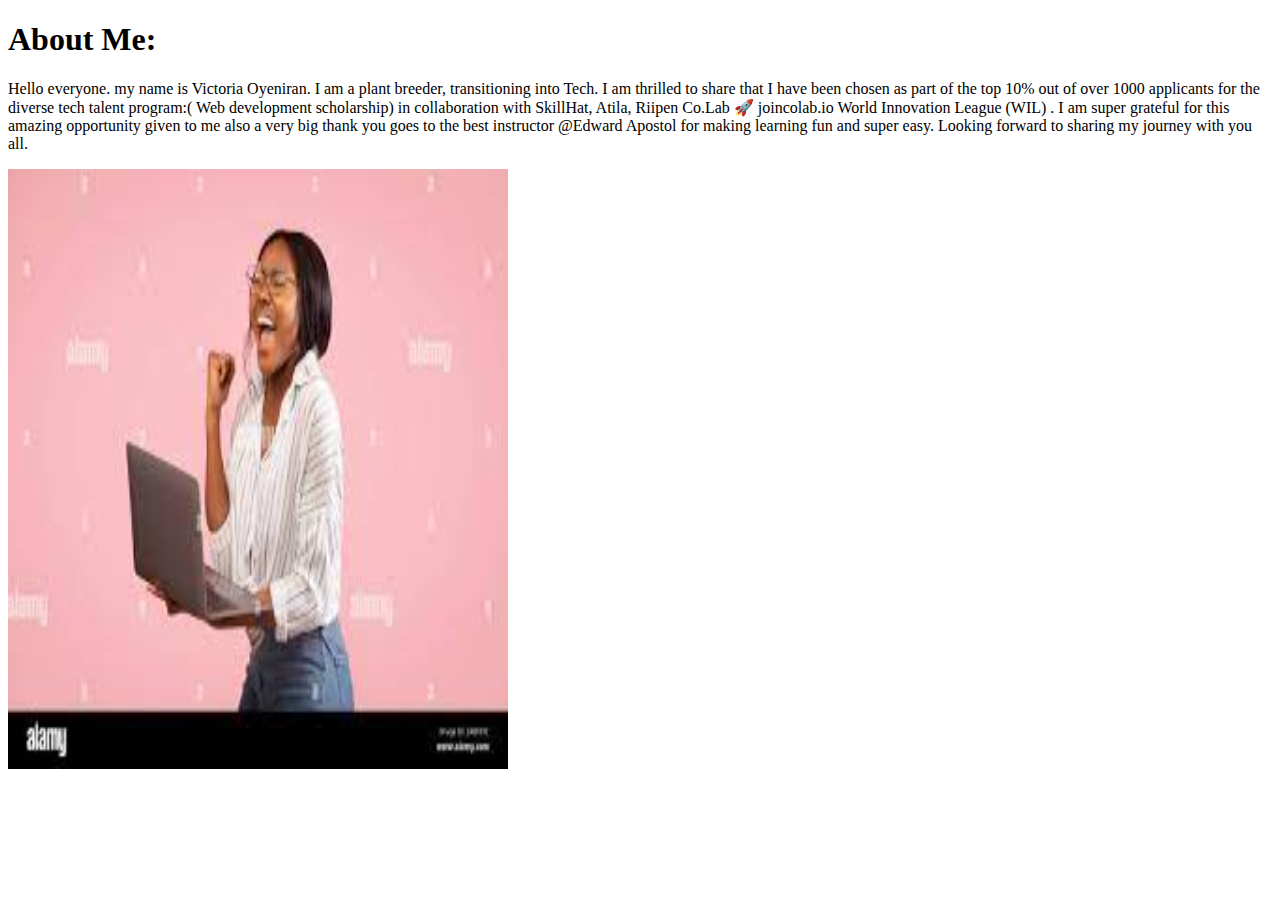
==== index.html @ 1f74252f "i updated index.html" ====
<!DOCTYPE html>
<!--this doctype tags tells the browser that this file is of type HTML-->
<html lang="en">
    <!-- this html tag tells the browser that the CODE is of type HTML-->
     <head>
        <meta charset="utf-8">
        <meta name+"viewport" content="width=device-width, initial-scale=1.0">
        <!-- this sets up the webpage to be mobile friendly. (first) mobile responsive-->
        <title>Home</title>
        <!-- this title tag displays the tile of the page in a browserr tab-->
    </head>
    <!--the head tags tells the browser that the code inside it needs to be excevuted first-->
    <body>
      <h1>About Me:</h1>
      <p>Hello everyone. my name is Victoria Oyeniran. I am a plant breeder, transitioning into Tech. I am thrilled to share that I have been chosen as part of the top 10% out of over 1000 applicants for the diverse tech talent program:( Web development scholarship) in collaboration with SkillHat, Atila, Riipen Co.Lab 🚀 joincolab.io World Innovation League (WIL) .

        I am super grateful for this amazing opportunity given to me also a very big thank you goes to the best instructor @Edward Apostol for making learning fun and super easy.
        
       
        Looking forward to sharing my journey with you all.   </p>
    
      
<img src="[data-uri]" alt="black girl on computer" width="500" height="600">

      <!--this is a paragraph tag that blocks a bunch of text into a paragraph-->

    </body>
           <!--the body tag contains the content that is physically web browser itself-->
</html>
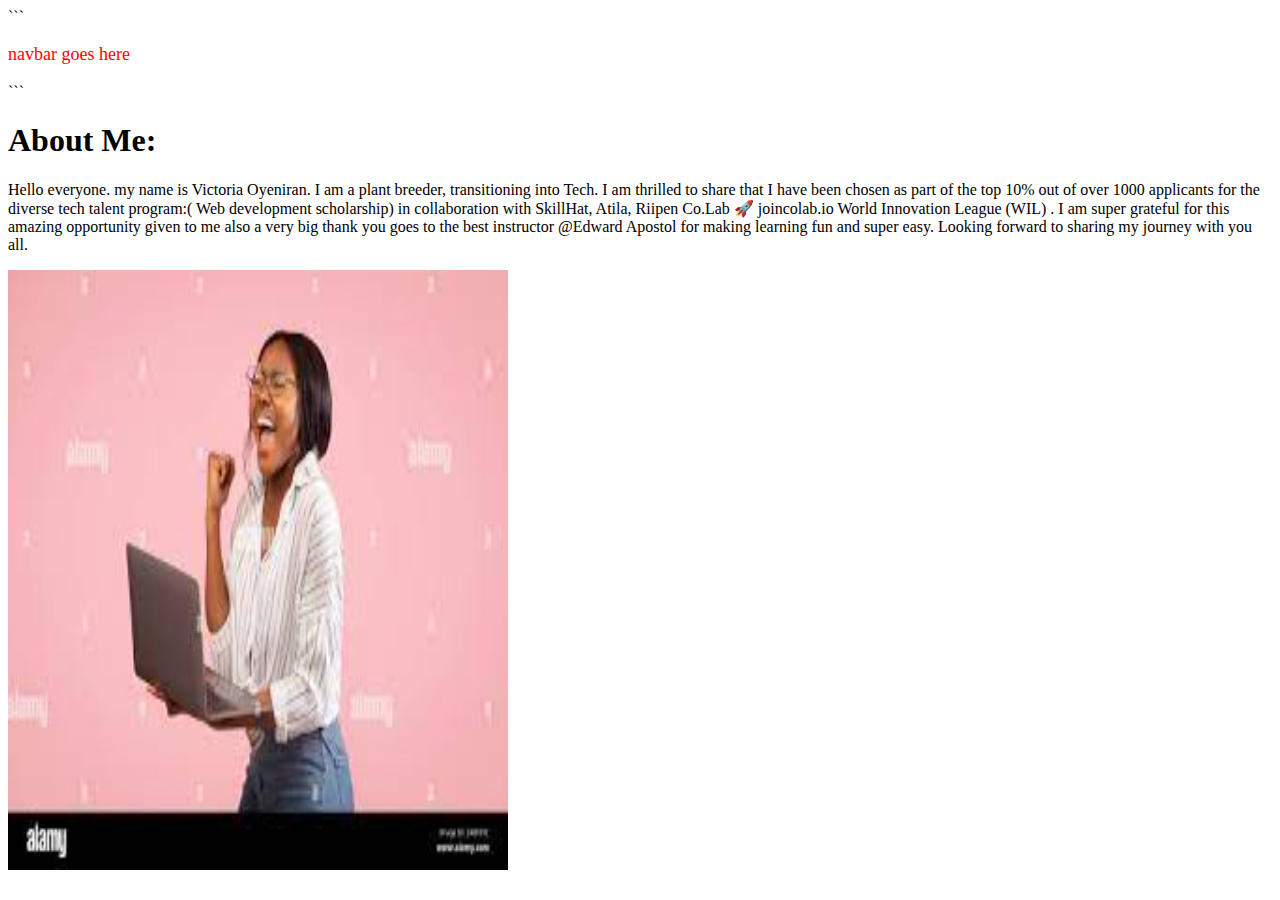
==== commit c74f14ba: "updated index.html" ====
--- a/index.html
+++ b/index.html
@@ -11,6 +11,8 @@
     </head>
     <!--the head tags tells the browser that the code inside it needs to be excevuted first-->
     <body>
+      ```<p style="color: red;font-size:large">navbar goes here</p>```
+
       <h1>About Me:</h1>
       <p>Hello everyone. my name is Victoria Oyeniran. I am a plant breeder, transitioning into Tech. I am thrilled to share that I have been chosen as part of the top 10% out of over 1000 applicants for the diverse tech talent program:( Web development scholarship) in collaboration with SkillHat, Atila, Riipen Co.Lab 🚀 joincolab.io World Innovation League (WIL) .
 
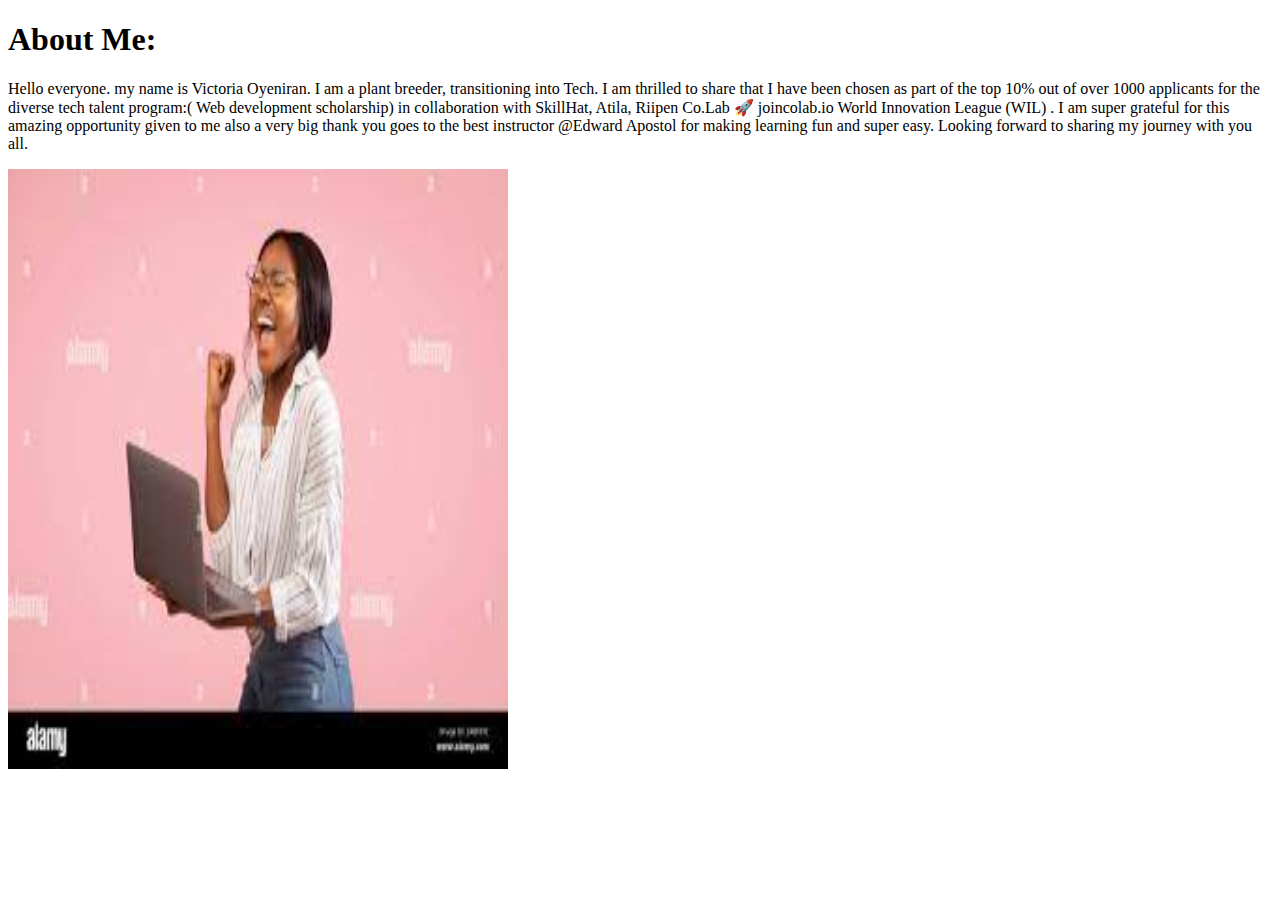
==== commit 755ab6a0: "STYLE.CSS" ====
--- a/index.html
+++ b/index.html
@@ -11,8 +11,6 @@
     </head>
     <!--the head tags tells the browser that the code inside it needs to be excevuted first-->
     <body>
-      ```<p style="color: red;font-size:large">navbar goes here</p>```
-
       <h1>About Me:</h1>
       <p>Hello everyone. my name is Victoria Oyeniran. I am a plant breeder, transitioning into Tech. I am thrilled to share that I have been chosen as part of the top 10% out of over 1000 applicants for the diverse tech talent program:( Web development scholarship) in collaboration with SkillHat, Atila, Riipen Co.Lab 🚀 joincolab.io World Innovation League (WIL) .
 
@@ -25,9 +23,14 @@
 <img src="[data-uri]" alt="black girl on computer" width="500" height="600">
 
       <!--this is a paragraph tag that blocks a bunch of text into a paragraph-->
-
-    </body>
-           <!--the body tag contains the content that is physically web browser itself-->
+      
+   
+   
+    <!--the body tag contains the content that is physically web browser itself-->
+  </body>
 </html>
+    
+           
+        
 
        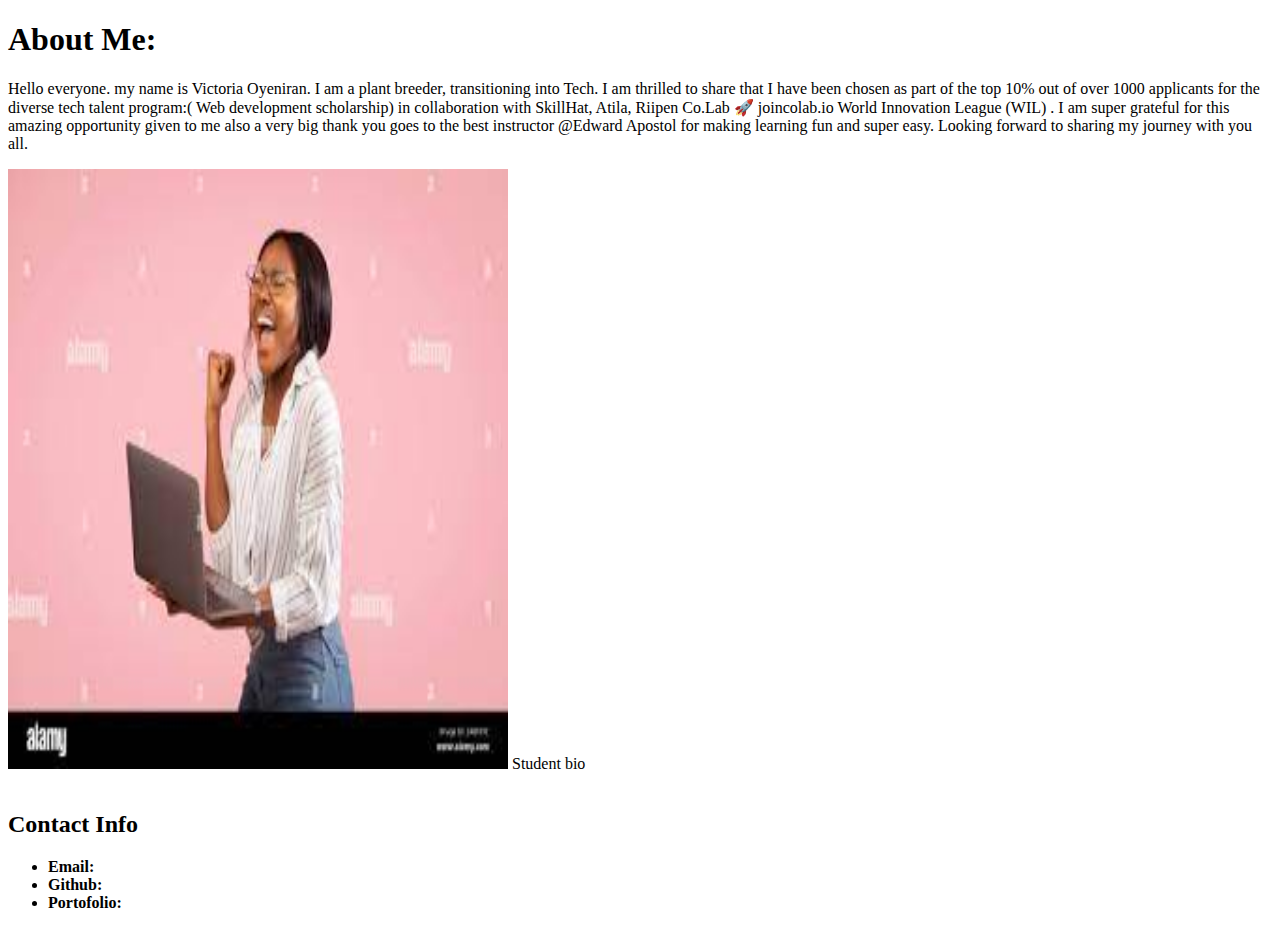
==== commit 536c7eb9: "updated index.html to reflct a bio page" ====
--- a/index.html
+++ b/index.html
@@ -31,6 +31,31 @@
 </html>
     
            
-        
+
+<html>
+
+    <head>
+                     <tile>Student bio</tile>
+        <!--- Link to your external CSS(bio page)-->
+        <link rel="stylesheets" href="Style.css">
+    </head>
+    <body>
+        <div>
+        <section id="Main bio">
+     <img id= "bio image" src="" alt="">
+                </section>
+        <section id="Contact Info"></section>
+                    <h2>Contact Info</h2>
+            <ul>
+                   <li><strong>Email:</strong> <a href="adorablevickie16@gmail.com"></a></li>
+                   <li><strong>Github:</strong> <a href="Shawnvickie16"></a></li>
+                    <li><strong>Portofolio:</strong></li> <a href="coming soon"></a>
+            </ul>
+    
+        </section>
+    
+    </div>
+    </body> 
+</html>          
 
        